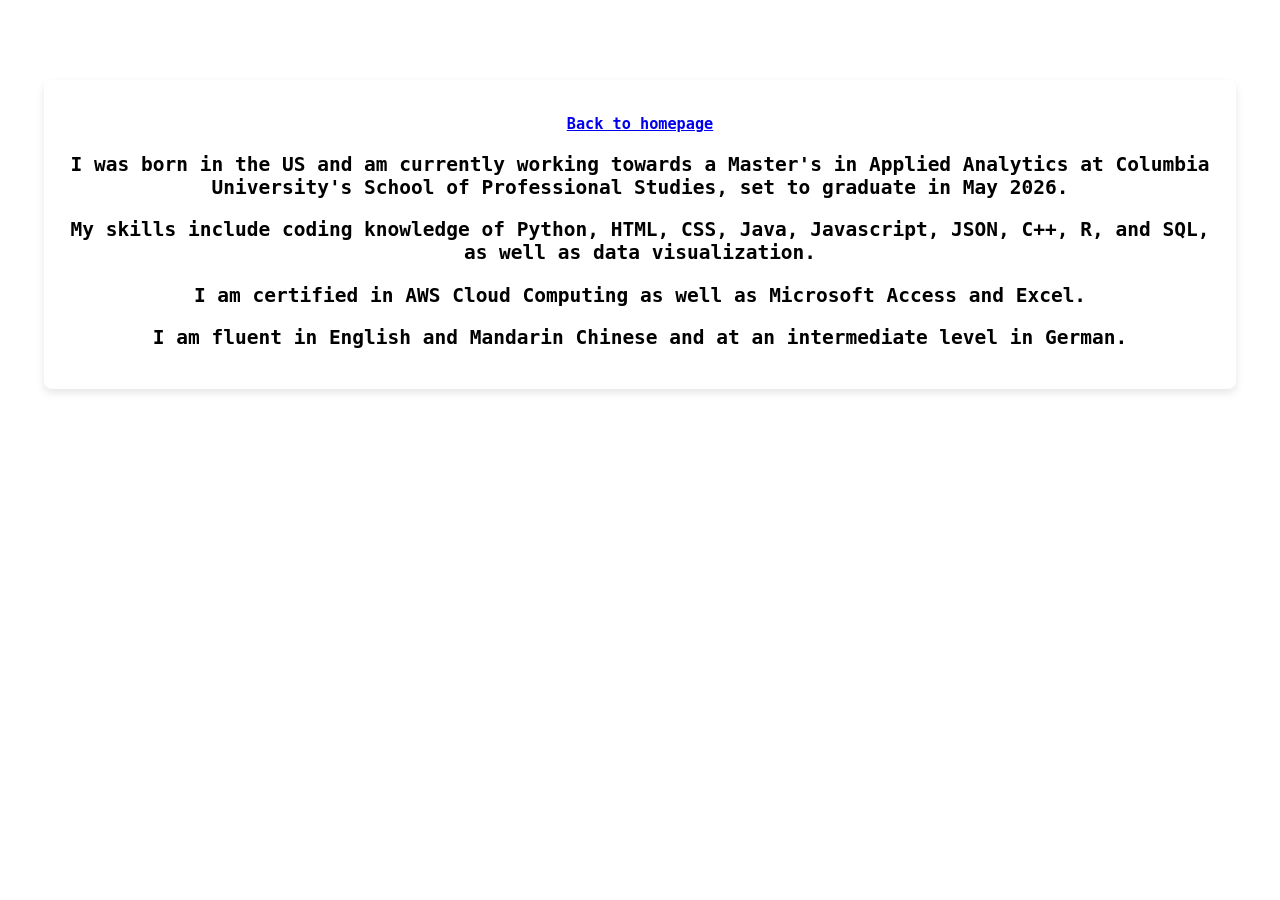
==== about.html @ 82133c3c "Removed outdated CV, increased responsiveness, removed external stylesheet." ====
<!DOCTYPE html>
<html>
<head>
    <script type='text/javascript'>
		title = "Blog ";
		position = 0;
		function scrolltitle() {
			document.title = title.substring(position, title.length) + title.substring(0, position);
			position++;
			if (position > title.length) position = 0;
			titleScroll = window.setTimeout(scrolltitle, 170);
		}
		scrolltitle();
    </script>
    <link rel="stylesheet" href="style.css">
</head>
<body>
    <tt>
        <div class="whitebox">
            <h3><a href="index.html">Back to homepage</a></h3>
            <h2>
                <p>I was born in the US and am currently working towards a Master's in Applied Analytics at
                    Columbia University's School of Professional Studies, set to graduate in May 2026.</p>
                <p>My skills include coding knowledge of Python, HTML, CSS, Java, Javascript, JSON, C++, R, and SQL,
                    as well as data visualization.</p>
                <p>I am certified in AWS Cloud Computing as well as Microsoft Access and Excel.</p>
                <p>I am fluent in English and Mandarin Chinese and at an intermediate level in German.</p>
            </h2>
        </div>
    </tt>
</body>
</html>
---- style.css ----
body {
	background-image: url('./images/vangogh.jpg');
	background-size: cover;
	background-attachment: fixed;
	background-position: center;
	text-align: center;
	margin: 0;
	font-family: "Andale Mono", monospace;
}

/* W3.CSS Navigation Styles */
.w3-top {
	position: fixed;
	top: 0;
	left: 0;
	right: 0;
	z-index: 1000;
	width: 100%;
}

.w3-row {
	display: flex;
	flex-wrap: wrap;
	background-color: black;
	padding: 8px 16px;
}

.w3-col {
	flex: 1;
	min-width: 80px;
}

.w3-button {
	width: 100%;
	padding: 12px 8px;
	border: none;
	background-color: black;
	color: white;
	text-decoration: none;
	display: block;
	text-align: center;
	font-family: "Andale Mono", monospace;
	font-weight: bold;
	transition: background-color 0.3s;
}

.w3-button:hover {
	background-color: #333;
	cursor: pointer;
}

.w3-black {
	background-color: black;
	color: white;
}

.w3-padding {
	padding: 8px 16px;
}

.whitebox {
	background-color: white;
	margin: 80px auto 20px auto;
	width: 90%;
	max-width: 1200px;
	padding: 20px;
	border-radius: 8px;
	box-shadow: 0 4px 8px rgba(0,0,0,0.1);
}

.profile_image {
	border-radius: 50%;
	max-width: 100%;
	height: auto;
	width: 300px;
	display: block;
	margin: 0 auto 20px auto;
}

.text_type {
	font-family: "Andale Mono", monospace;
	font-weight: bold;
}

/* Responsive adjustments */
@media screen and (max-width: 768px) {
	.w3-row {
		flex-wrap: wrap;
	}

	.w3-col {
		flex: 0 0 50%;
		min-width: 120px;
	}

	.whitebox {
		margin-top: 120px;
		width: 95%;
		padding: 15px;
	}

	.profile_image {
		width: 200px;
	}
}

@media screen and (max-width: 480px) {
	.w3-col {
		flex: 0 0 100%;
	}

	.whitebox {
		margin-top: 280px;
	}

	h2 {
		font-size: 1.2rem;
	}

	button {
		width: 100%;
		margin: 5px 0;
		padding: 10px;
	}
}

#slider {
	overflow: hidden;
}

.slide {
	float: center;
}

/* Button styling */
button {
	background-color: black;
	color: white;
	border: none;
	padding: 10px 20px;
	margin: 10px 5px;
	font-family: "Andale Mono", monospace;
	font-weight: bold;
	border-radius: 4px;
	cursor: pointer;
	transition: background-color 0.3s;
}

button:hover {
	background-color: #333;
}

/* Generated text styling */
#words, #name {
	margin: 15px 0;
	padding: 15px;
	background-color: #f5f5f5;
	border-radius: 4px;
	line-height: 1.6;
}

#words h5 {
	margin-top: 10px;
	color: #666;
	font-weight: normal;
}
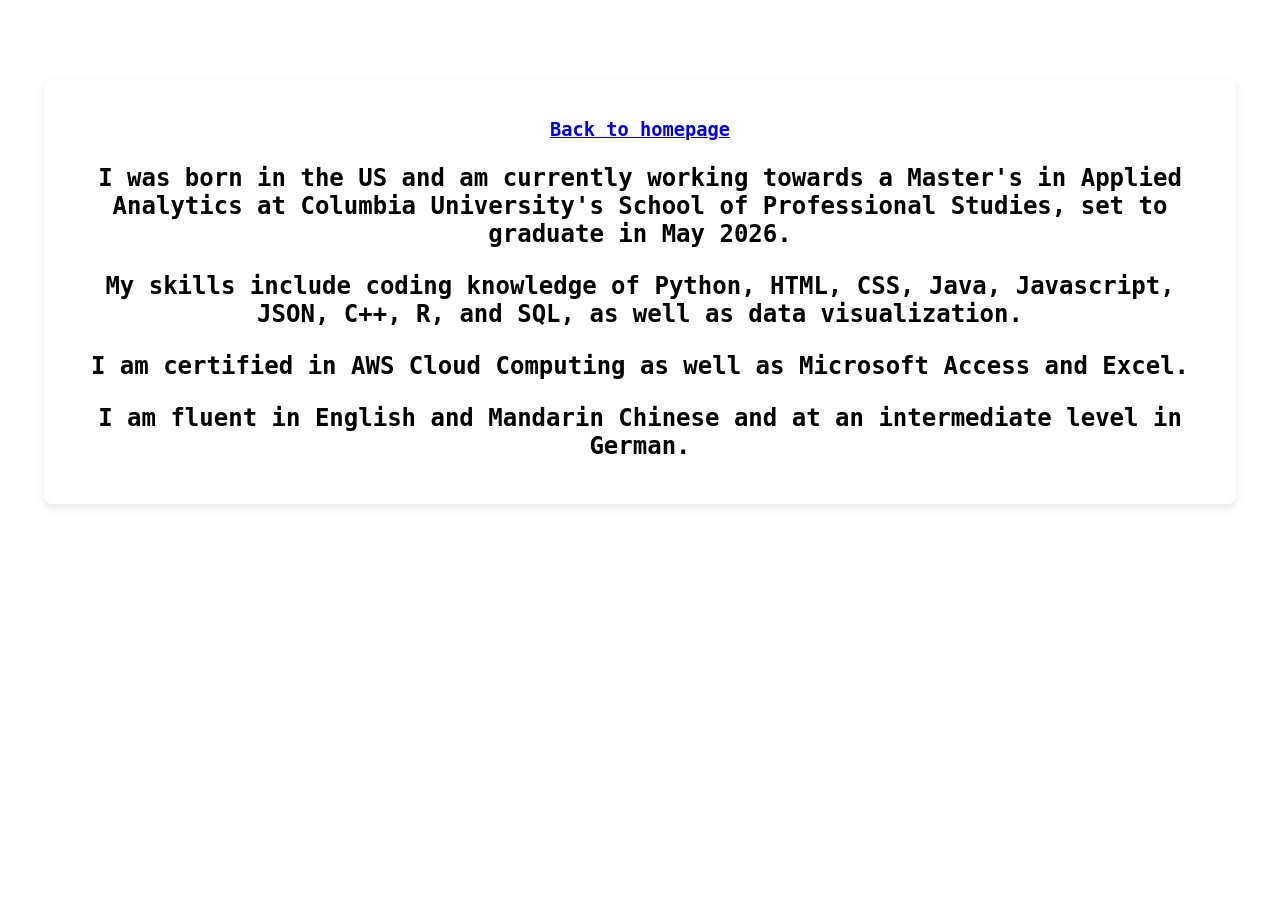
==== commit d0e02f0d: "Removed deprecated tags and fixed slides Javascript." ====
--- a/about.html
+++ b/about.html
@@ -15,18 +15,16 @@
     <link rel="stylesheet" href="style.css">
 </head>
 <body>
-    <tt>
-        <div class="whitebox">
-            <h3><a href="index.html">Back to homepage</a></h3>
-            <h2>
-                <p>I was born in the US and am currently working towards a Master's in Applied Analytics at
-                    Columbia University's School of Professional Studies, set to graduate in May 2026.</p>
-                <p>My skills include coding knowledge of Python, HTML, CSS, Java, Javascript, JSON, C++, R, and SQL,
-                    as well as data visualization.</p>
-                <p>I am certified in AWS Cloud Computing as well as Microsoft Access and Excel.</p>
-                <p>I am fluent in English and Mandarin Chinese and at an intermediate level in German.</p>
-            </h2>
-        </div>
-    </tt>
+<div class="whitebox">
+    <h3><a href="index.html">Back to homepage</a></h3>
+    <h2>
+        <p>I was born in the US and am currently working towards a Master's in Applied Analytics at
+            Columbia University's School of Professional Studies, set to graduate in May 2026.</p>
+        <p>My skills include coding knowledge of Python, HTML, CSS, Java, Javascript, JSON, C++, R, and SQL,
+            as well as data visualization.</p>
+        <p>I am certified in AWS Cloud Computing as well as Microsoft Access and Excel.</p>
+        <p>I am fluent in English and Mandarin Chinese and at an intermediate level in German.</p>
+    </h2>
+</div>
 </body>
 </html>
--- a/style.css
+++ b/style.css
@@ -82,56 +82,6 @@
 	font-weight: bold;
 }
 
-/* Responsive adjustments */
-@media screen and (max-width: 768px) {
-	.w3-row {
-		flex-wrap: wrap;
-	}
-
-	.w3-col {
-		flex: 0 0 50%;
-		min-width: 120px;
-	}
-
-	.whitebox {
-		margin-top: 120px;
-		width: 95%;
-		padding: 15px;
-	}
-
-	.profile_image {
-		width: 200px;
-	}
-}
-
-@media screen and (max-width: 480px) {
-	.w3-col {
-		flex: 0 0 100%;
-	}
-
-	.whitebox {
-		margin-top: 280px;
-	}
-
-	h2 {
-		font-size: 1.2rem;
-	}
-
-	button {
-		width: 100%;
-		margin: 5px 0;
-		padding: 10px;
-	}
-}
-
-#slider {
-	overflow: hidden;
-}
-
-.slide {
-	float: center;
-}
-
 /* Button styling */
 button {
 	background-color: black;
@@ -159,8 +109,251 @@
 	line-height: 1.6;
 }
 
-#words h5 {
+/* Replacement for deprecated <tt> tag */
+.tech-text,
+.attribution-text {
+	font-family: "Courier New", Courier, monospace;
+	font-size: 0.9em;
+	color: #666;
+	letter-spacing: 0.5px;
+}
+
+/* Alternative monospace styling for code or technical content */
+.monospace-text {
+	font-family: "Courier New", Courier, "Lucida Console", Monaco, monospace;
+	background-color: #f0f0f0;
+	padding: 2px 4px;
+	border-radius: 3px;
+	font-size: 0.95em;
+}
+
+/* Small print styling (replacing <tt> in attribution) */
+.small-attribution {
+	font-family: "Courier New", Courier, monospace;
+	font-size: 0.85rem;
+	color: #777;
 	margin-top: 10px;
+	font-style: normal;
+}
+
+/* For any monospace attribution text */
+.attribution {
+	font-family: "Courier New", Courier, monospace;
+	font-size: 0.9rem;
 	color: #666;
-	font-weight: normal;
+	border-top: 1px solid #ddd;
+	padding-top: 8px;
+	margin-top: 10px;
+}
+
+/* Blog-specific styles */
+.fixed-nav {
+	position: fixed;
+	bottom: 20px;
+	right: 20px;
+	display: flex;
+	flex-direction: column;
+	gap: 10px;
+	z-index: 1000;
+}
+
+.nav-button {
+	background-color: black;
+	color: white;
+	padding: 12px 20px;
+	text-decoration: none;
+	font-family: "Andale Mono", monospace;
+	font-weight: bold;
+	border-radius: 4px;
+	box-shadow: 0 2px 5px rgba(0,0,0,0.2);
+	transition: background-color 0.3s;
+	border: none;
+	cursor: pointer;
+	font-size: 14px;
+	text-align: center;
+	min-width: 120px;
+}
+
+.nav-button:hover {
+	background-color: #333;
+}
+
+.slideshow-container {
+	margin: 20px 0;
+	padding: 15px;
+	background-color: #f9f9f9;
+	border-radius: 8px;
+}
+
+.slide {
+	text-align: center;
+}
+
+.slide img {
+	max-width: 100%;
+	height: auto;
+	max-height: 500px;
+	object-fit: contain;
+}
+
+.slide-controls {
+	display: flex;
+	justify-content: center;
+	align-items: center;
+	gap: 20px;
+	margin-top: 15px;
+}
+
+.slide-btn {
+	background-color: black;
+	color: white;
+	border: none;
+	padding: 8px 20px;
+	font-family: "Andale Mono", monospace;
+	font-weight: bold;
+	border-radius: 4px;
+	cursor: pointer;
+	font-size: 18px;
+}
+
+.slide-btn:hover {
+	background-color: #333;
+}
+
+.slide-caption {
+	font-family: "Andale Mono", monospace;
+	font-style: italic;
+	color: #666;
+	margin-top: 10px;
+	font-size: 14px;
+}
+
+.image-gallery {
+	display: flex;
+	flex-wrap: wrap;
+	justify-content: center;
+	gap: 10px;
+	margin: 20px 0;
+}
+
+.image-gallery img {
+	max-width: 100%;
+	height: auto;
+	max-height: 300px;
+	object-fit: contain;
+	border-radius: 4px;
+	cursor: pointer;
+	transition: opacity 0.3s;
+}
+
+.image-gallery img:hover {
+	opacity: 0.8;
+}
+
+hr {
+	margin: 40px 0;
+	border: 1px solid #ddd;
+}
+
+/* Back link styling */
+.back-link {
+	text-align: left;
+	margin-bottom: 20px;
+}
+
+.back-link a {
+	color: black;
+	text-decoration: none;
+	font-weight: bold;
+}
+
+.back-link a:hover {
+	text-decoration: underline;
+}
+
+/* Responsive adjustments */
+@media screen and (max-width: 768px) {
+	.w3-row {
+		flex-wrap: wrap;
+	}
+
+	.w3-col {
+		flex: 0 0 50%;
+		min-width: 120px;
+	}
+
+	.whitebox {
+		margin-top: 120px;
+		width: 95%;
+		padding: 15px;
+	}
+
+	.profile_image {
+		width: 200px;
+	}
+
+	.fixed-nav {
+		bottom: 10px;
+		right: 10px;
+	}
+
+	.nav-button {
+		padding: 8px 16px;
+		min-width: 100px;
+		font-size: 12px;
+	}
+
+	.image-gallery img {
+		max-height: 200px;
+	}
+
+	.slide img {
+		max-height: 300px;
+	}
+}
+
+@media screen and (max-width: 480px) {
+	.w3-col {
+		flex: 0 0 100%;
+	}
+
+	.whitebox {
+		margin-top: 280px;
+	}
+
+	h2 {
+		font-size: 1.2rem;
+	}
+
+	button {
+		width: 100%;
+		margin: 5px 0;
+		padding: 10px;
+	}
+
+	.fixed-nav {
+		flex-direction: row;
+		bottom: 10px;
+		right: 10px;
+		left: 10px;
+		justify-content: flex-end;
+	}
+
+	.nav-button {
+		min-width: 80px;
+		font-size: 11px;
+		padding: 6px 12px;
+	}
+
+	.slide-controls {
+		flex-wrap: wrap;
+	}
+}
+
+#slider {
+	overflow: hidden;
+}
+
+.slide {
+	float: center;
 }
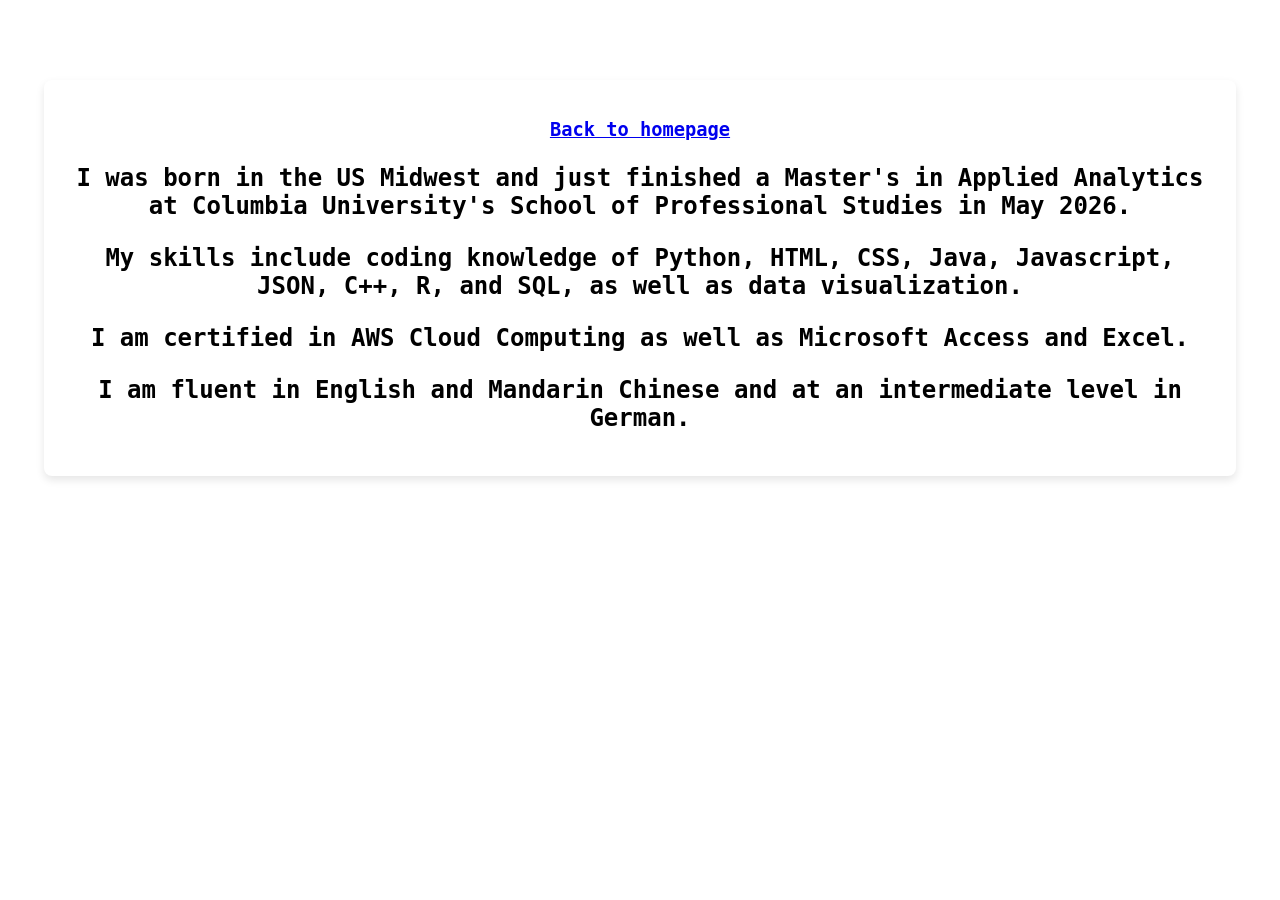
==== commit 5fc87e9d: "Minor updates" ====
--- a/about.html
+++ b/about.html
@@ -1,30 +1,20 @@
 <!DOCTYPE html>
 <html>
 <head>
-    <script type='text/javascript'>
-		title = "Blog ";
-		position = 0;
-		function scrolltitle() {
-			document.title = title.substring(position, title.length) + title.substring(0, position);
-			position++;
-			if (position > title.length) position = 0;
-			titleScroll = window.setTimeout(scrolltitle, 170);
-		}
-		scrolltitle();
-    </script>
     <link rel="stylesheet" href="style.css">
 </head>
 <body>
 <div class="whitebox">
     <h3><a href="index.html">Back to homepage</a></h3>
     <h2>
-        <p>I was born in the US and am currently working towards a Master's in Applied Analytics at
-            Columbia University's School of Professional Studies, set to graduate in May 2026.</p>
+        <p>I was born in the US Midwest and just finished a Master's in Applied Analytics at
+            Columbia University's School of Professional Studies in May 2026.</p>
         <p>My skills include coding knowledge of Python, HTML, CSS, Java, Javascript, JSON, C++, R, and SQL,
             as well as data visualization.</p>
         <p>I am certified in AWS Cloud Computing as well as Microsoft Access and Excel.</p>
         <p>I am fluent in English and Mandarin Chinese and at an intermediate level in German.</p>
     </h2>
 </div>
+<script type="text/javascript" src="script.js"></script>
 </body>
 </html>
